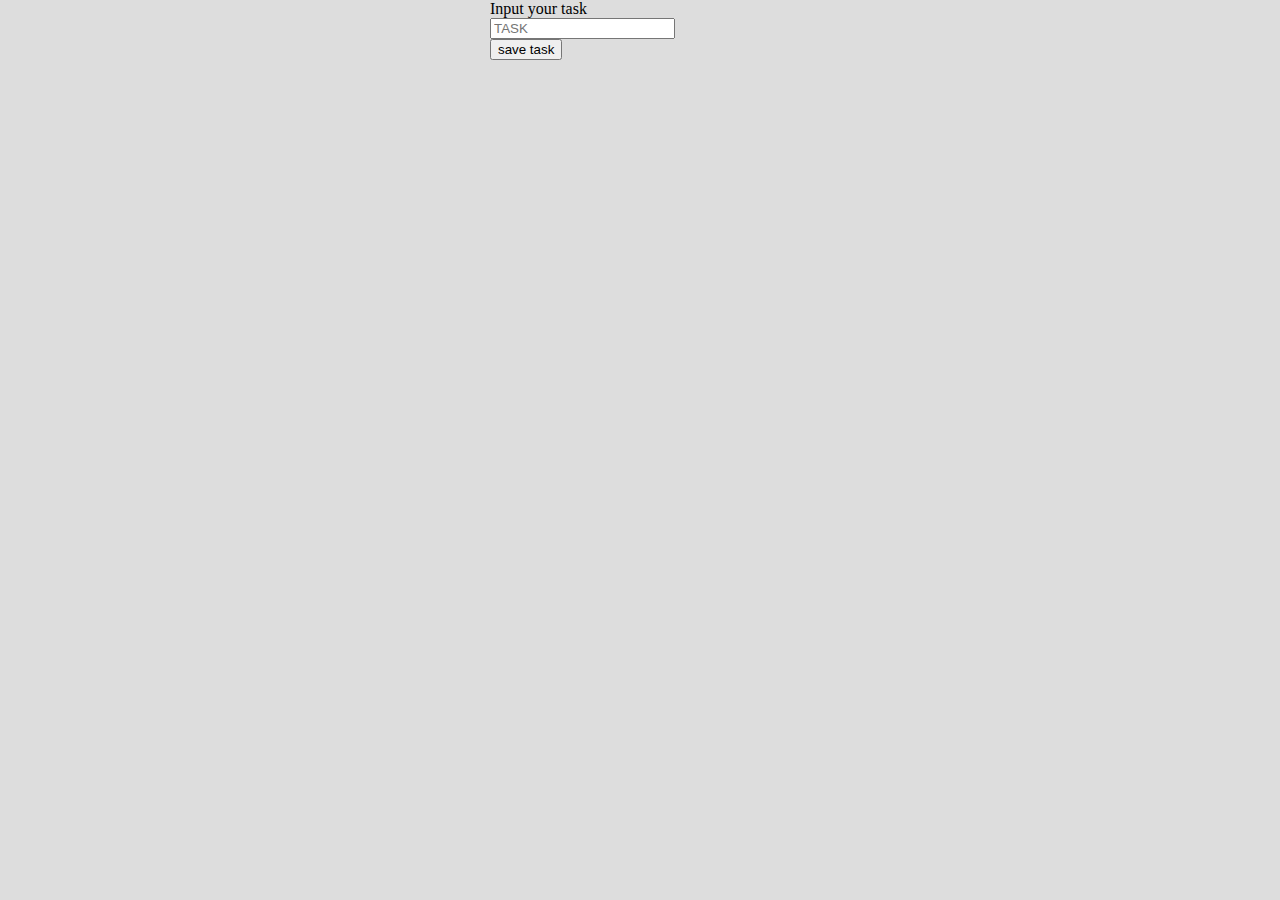
==== index.html @ fb1b49ad "feat: create task" ====
<!DOCTYPE html>
<html lang="en">

<head>
    <meta charset="UTF-8">
    <meta http-equiv="X-UA-Compatible" content="IE=edge">
    <meta name="viewport" content="width=device-width, initial-scale=1.0">
    <title>Document</title>
    <link rel="stylesheet" href="createTask.css">
    <script src="createTask.js"></script>
</head>

<body>
    <form id="createTaskForm">
        <label for="taskInput">Input your task</label>
        <input type="text" name="taskInput" id="taskInput" placeholder="TASK" />
        <button type="submit">save task </button>
    </form>
</body>

</html>
---- createTask.css ----
label, input, button{
    display:block;
}
button[id="submit"]{
    margin-top: 2rem;
}
body{
    max-width: 300px;
    margin:0 auto;
    background-color: #DDD;
}
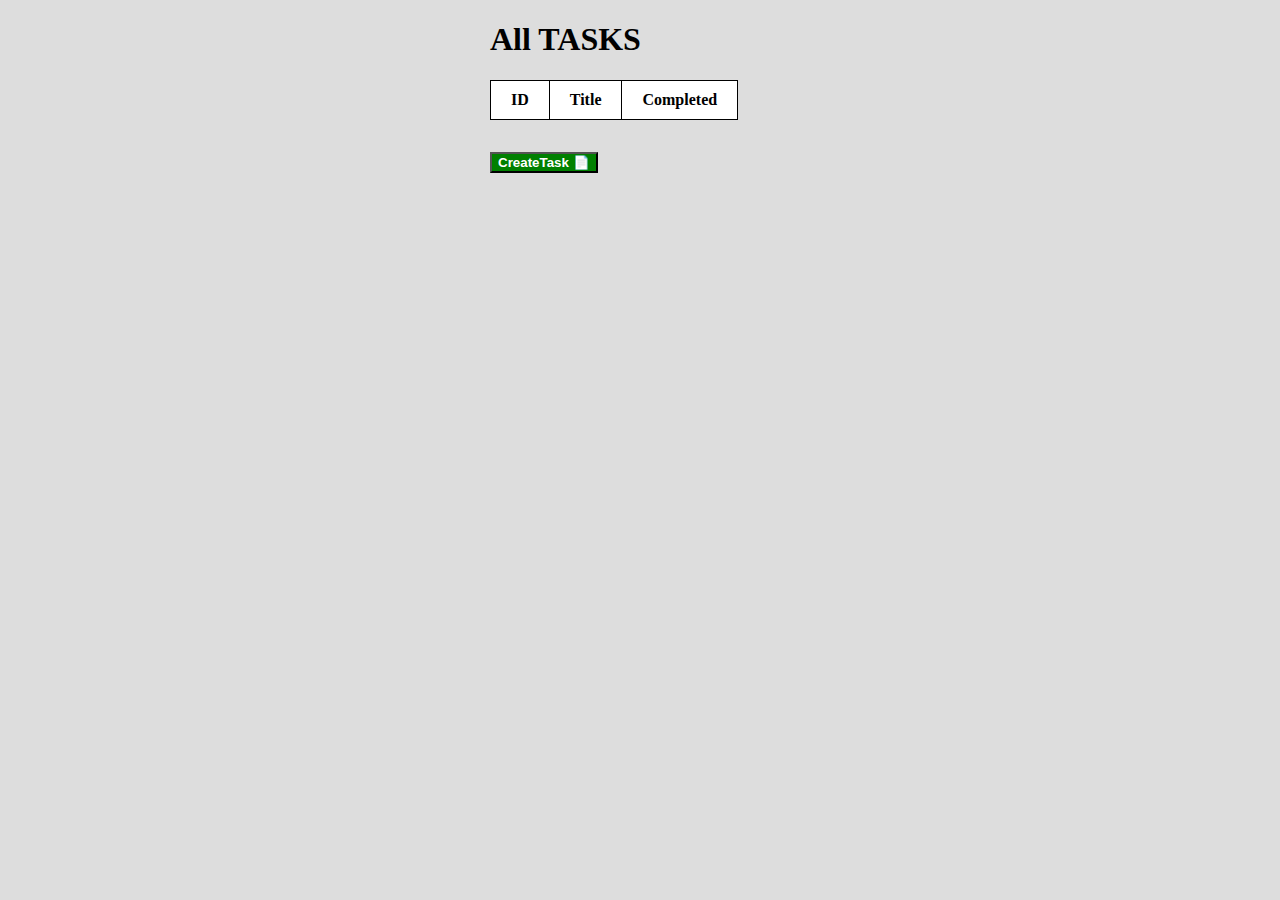
==== commit efbeaf13: "feat: showTask" ====
--- a/index.html
+++ b/index.html
@@ -6,16 +6,23 @@
     <meta http-equiv="X-UA-Compatible" content="IE=edge">
     <meta name="viewport" content="width=device-width, initial-scale=1.0">
     <title>Document</title>
-    <link rel="stylesheet" href="createTask.css">
-    <script src="createTask.js"></script>
+    <link rel="stylesheet" href="indexTasks.css">
+    <script src="indexTasks.js"></script>
 </head>
 
 <body>
-    <form id="createTaskForm">
-        <label for="taskInput">Input your task</label>
-        <input type="text" name="taskInput" id="taskInput" placeholder="TASK" />
-        <button type="submit">save task </button>
-    </form>
+    <h1>All TASKS</h1>
+    <table id="tasks">
+        <tr>
+            <th>ID</th>
+            <th>Title</th>
+            <th>Completed</th>
+        </tr>
+        <tbody>
+
+        </tbody>
+    </table>
+    <button id="redirectionCreateTask" onclick="redCreateTask()">CreateTask 📄</button>
 </body>
 
 </html>--- a/indexTasks.css
+++ b/indexTasks.css
@@ -0,0 +1,29 @@
+body{
+    max-width: 300px;
+    margin:0 auto;
+    background-color: #DDD;
+}
+button[id="redirectionCreateTask"]{
+    margin-top: 2rem;
+    background-color: green;
+    color: white;
+    font-weight: bold;
+}
+button[id="redirectionCreateTask"]:hover{
+    border-color: green;
+    border-style: solid;
+    font-size: 11pt;
+    background-color: darkgreen;
+    color: white;
+    font-weight: bold;
+
+}
+table{
+    border-collapse: collapse;
+    border-spacing: 0;
+    background-color: white;
+}
+th, td{
+    padding: 10px 20px;
+    border: 1px solid #000;
+}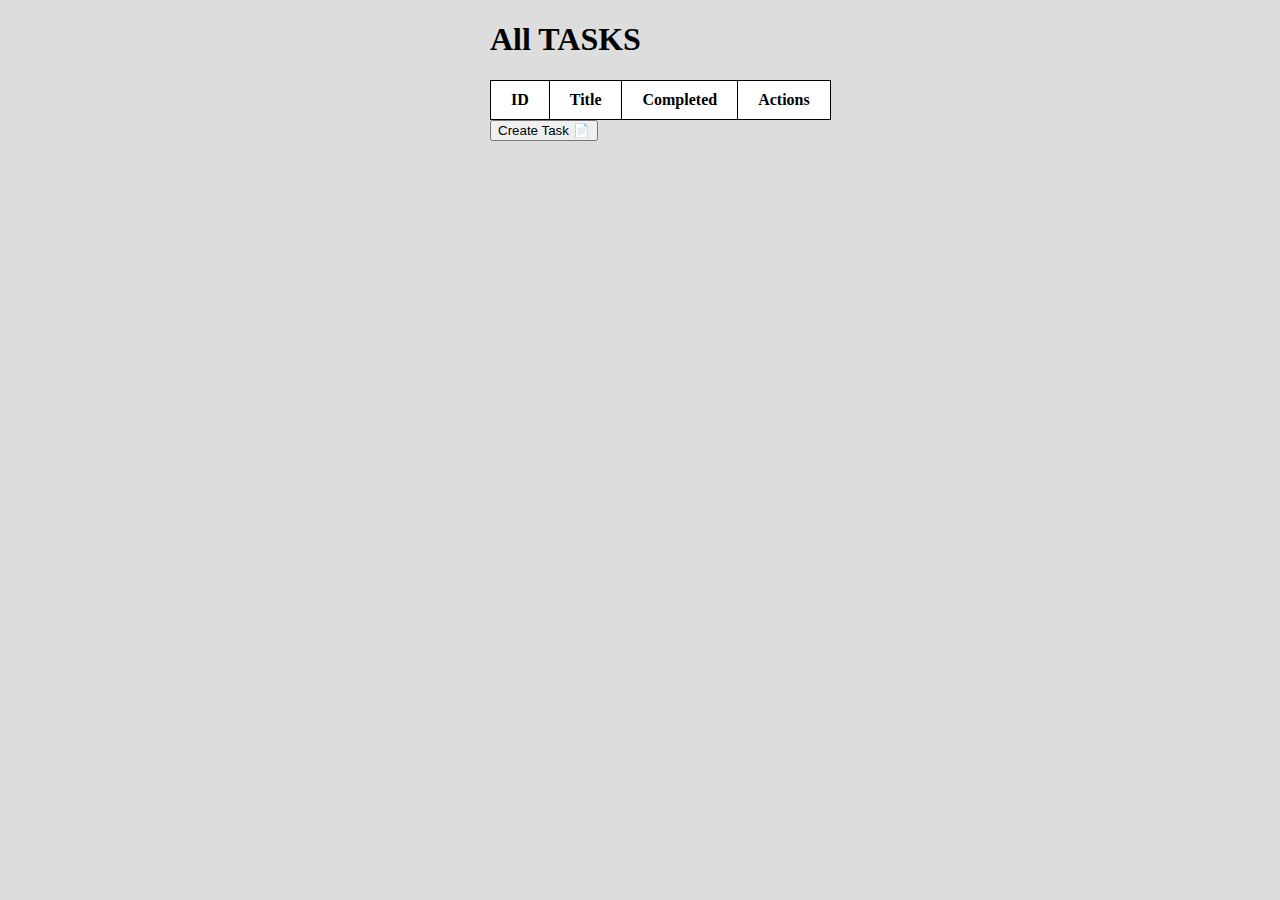
==== commit 552ee00c: "Add files via upload" ====
--- a/index.html
+++ b/index.html
@@ -17,12 +17,14 @@
             <th>ID</th>
             <th>Title</th>
             <th>Completed</th>
+            <th>Actions
+            </th>
         </tr>
         <tbody>
 
         </tbody>
     </table>
-    <button id="redirectionCreateTask" onclick="redCreateTask()">CreateTask 📄</button>
+    <button id="redCreateTask" onclick="redCreateTask()">Create Task 📄</button>
 </body>
 
 </html>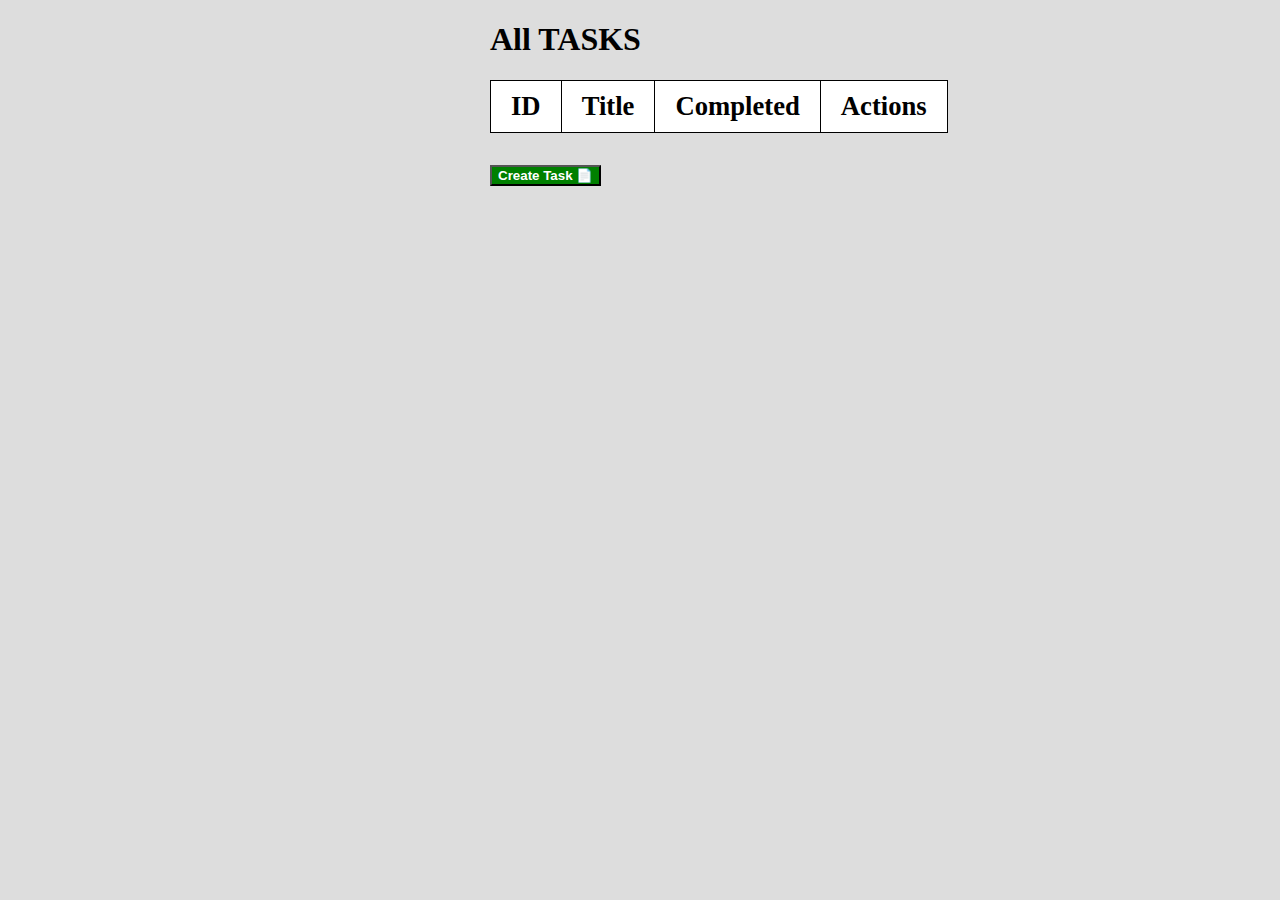
==== commit f3e4c49c: "feat: index/update/deleteTask" ====
--- a/index.html
+++ b/index.html
@@ -14,7 +14,7 @@
     <h1>All TASKS</h1>
     <table id="tasks">
         <tr>
-            <th>ID</th>
+            <th>ID</th> 
             <th>Title</th>
             <th>Completed</th>
             <th>Actions
--- a/indexTasks.css
+++ b/indexTasks.css
@@ -2,14 +2,15 @@
     max-width: 300px;
     margin:0 auto;
     background-color: #DDD;
+    font-size: 20pt;
 }
-button[id="redirectionCreateTask"]{
+button[id="redCreateTask"]{
     margin-top: 2rem;
     background-color: green;
     color: white;
     font-weight: bold;
 }
-button[id="redirectionCreateTask"]:hover{
+button[id="redCreateTask"]:hover{
     border-color: green;
     border-style: solid;
     font-size: 11pt;
@@ -17,6 +18,9 @@
     color: white;
     font-weight: bold;
 
+}
+h1{
+    font-size:larger;
 }
 table{
     border-collapse: collapse;
@@ -26,4 +30,18 @@
 th, td{
     padding: 10px 20px;
     border: 1px solid #000;
+}
+button[id="deleteTaskButton"]:hover{
+    border-radius: 5px;
+    border-color: red;
+    color: white;
+    background-color: red;
+    font-size: 15pt;
+}
+button[id="editTaskButton"]:hover{
+    border-radius: 5px;
+    border-color: blue;
+    color: white;
+    background-color: blue;
+    font-size: 15pt;
 }